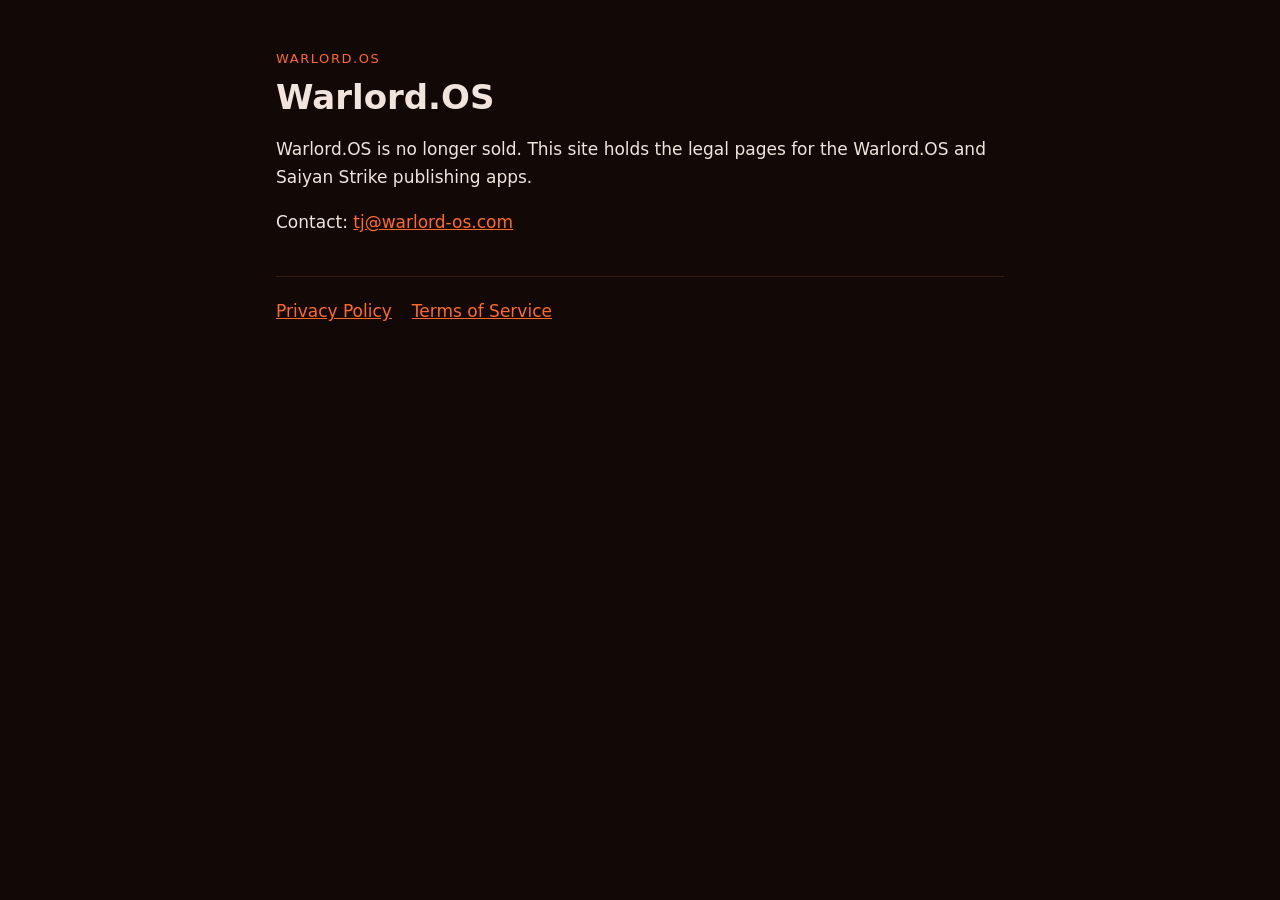
==== index.html @ 5b8c8d94 "Privacy and terms pages for warlord-os.com Co-Authored-By: Claude Opus 5.5 <noreply@anthropic.com>" ====
<!doctype html>
<html lang="en-GB">
<head>
<meta charset="utf-8">
<meta name="viewport" content="width=device-width, initial-scale=1">
<title>Warlord.OS</title>
<link rel="stylesheet" href="/style.css">
</head>
<body>
<main>
<p class="eyebrow">Warlord.OS</p>
<h1>Warlord.OS</h1>
<p>Warlord.OS is no longer sold. This site holds the legal pages for the Warlord.OS and Saiyan Strike publishing apps.</p>
<p>Contact: <a href="mailto:tj@warlord-os.com">tj@warlord-os.com</a></p>
<nav><a href="/privacy/">Privacy Policy</a><a href="/terms/">Terms of Service</a></nav>
</main>
</body>
</html>
---- style.css ----
:root { --bg: #120806; --text: #f1e4dc; --muted: #c2a99c; --accent: #ff6a2b; --line: #3a1a12; }
* { box-sizing: border-box; }
body { margin: 0; background: var(--bg); color: var(--text); font: 17px/1.65 system-ui, -apple-system, "Segoe UI", sans-serif; }
main { max-width: 760px; margin: 0 auto; padding: 48px 16px 80px; }
.eyebrow { color: var(--accent); text-transform: uppercase; letter-spacing: .12em; font-size: 13px; margin: 0; }
h1 { font-size: 34px; line-height: 1.2; margin: 8px 0 4px; }
h2 { font-size: 20px; margin: 36px 0 8px; border-top: 1px solid var(--line); padding-top: 24px; }
.updated { color: var(--muted); margin-top: 0; }
a { color: var(--accent); }
nav { display: flex; gap: 20px; margin-top: 40px; padding-top: 20px; border-top: 1px solid var(--line); }
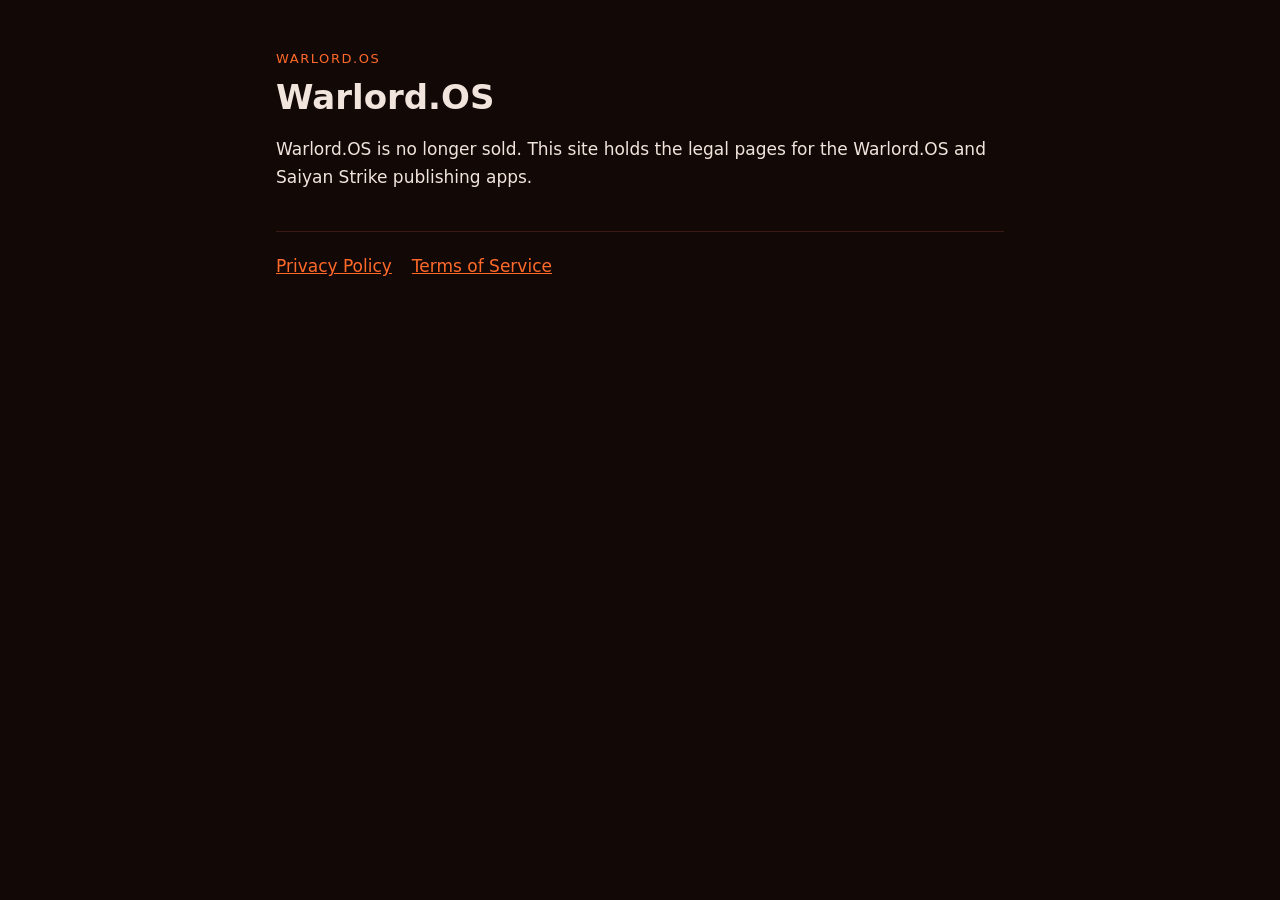
==== commit d341e27f: "Remove contact email from site pages Co-Authored-By: Claude Opus 5.5 <noreply@anthropic.com>" ====
--- a/index.html
+++ b/index.html
@@ -11,7 +11,6 @@
 <p class="eyebrow">Warlord.OS</p>
 <h1>Warlord.OS</h1>
 <p>Warlord.OS is no longer sold. This site holds the legal pages for the Warlord.OS and Saiyan Strike publishing apps.</p>
-<p>Contact: <a href="mailto:tj@warlord-os.com">tj@warlord-os.com</a></p>
 <nav><a href="/privacy/">Privacy Policy</a><a href="/terms/">Terms of Service</a></nav>
 </main>
 </body>
